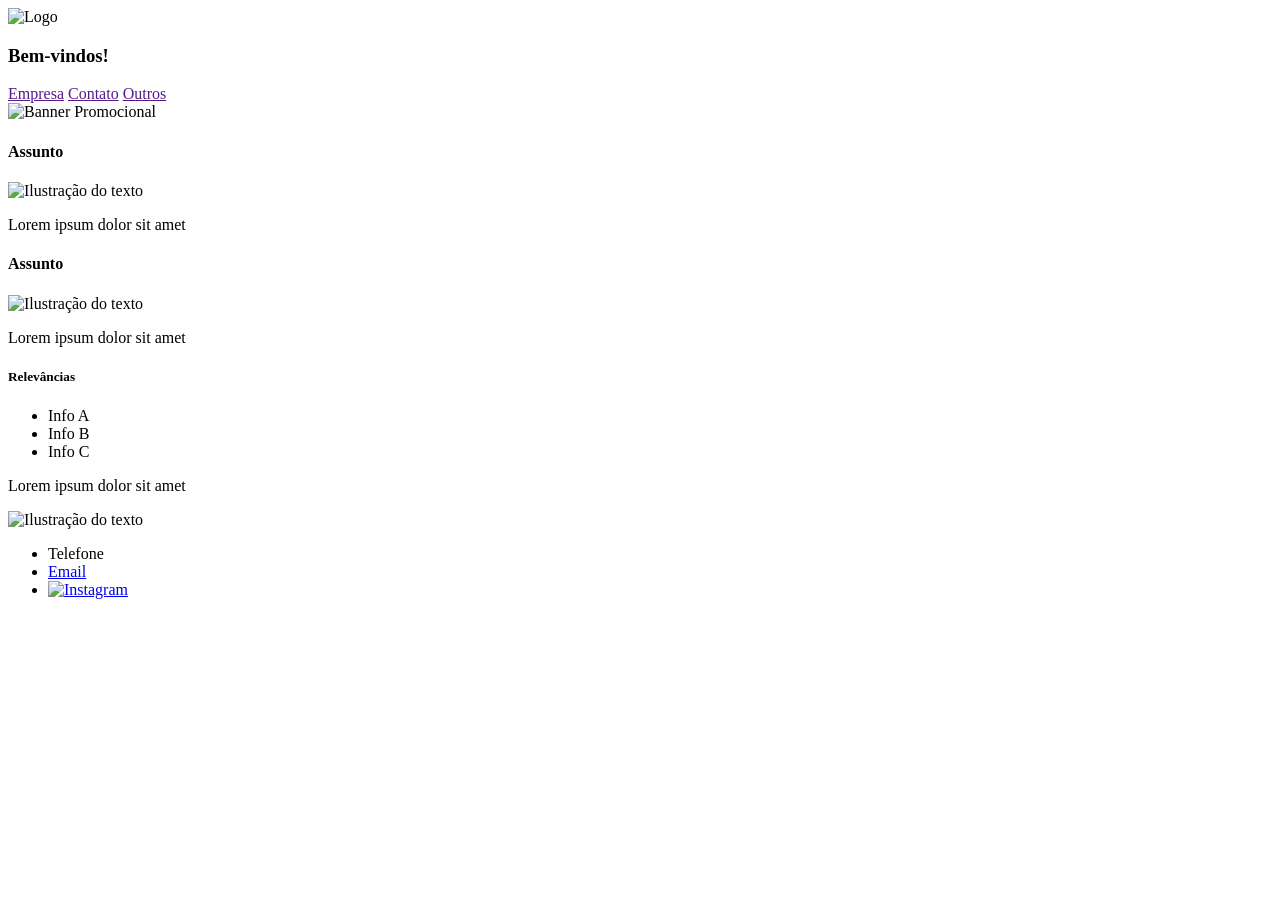
==== 2 fase/desenvolvimento de aplicações I/02 site profissional/index.html @ 8a9ce84f "Rename index.html to index.html" ====
<!DOCTYPE html>
<html lang="pt-BR">
<head>
    <title>Site Profissional</title>
    <meta charset="UTF-8">
    <meta name="author" content="Rafaela Amboni Ghellere">
    <meta name="description" content="Site sobre...">
    <link rel="icon" href="img/icon.png" type="image/x-icon">
</head>
<body>
    <header>
        <img src="" alt="Logo">
        <h3>Bem-vindos!</h3>
        <nav>
            <a href="">Empresa</a>
            <a href="">Contato</a>
            <a href="">Outros</a>
        </nav>
        <img src="" alt="Banner Promocional">
    </header> 

    <main>
        <article>
            <h4>Assunto</h4>
            <img src="" alt="Ilustração do texto">
            <p>Lorem ipsum dolor sit amet</p>
        </article>
        
        <article>
            <h4>Assunto</h4>
            <img src="" alt="Ilustração do texto">
            <p>Lorem ipsum dolor sit amet</p>
            <section>
                <h5>Relevâncias</h5>
                <ul> <!-- se for ordenado em numero é ol -->
                    <li>Info A</li>
                    <li>Info B</li>
                    <li>Info C</li>
                </ul>
            </section>

            <section>
                <p>Lorem ipsum dolor sit amet</p>
                <img src="" alt="Ilustração do texto">
            </section>
        </article>
    </main>

    <footer>
        <ul>
            <li>Telefone</li>
            <li><a href="mailto:seuemail@mail.com">Email</a></li>
            <li><a href="https://instagram.com"><img src="" alt="Instagram"></a></li>
        </ul>
    </footer>
</body>
</html>
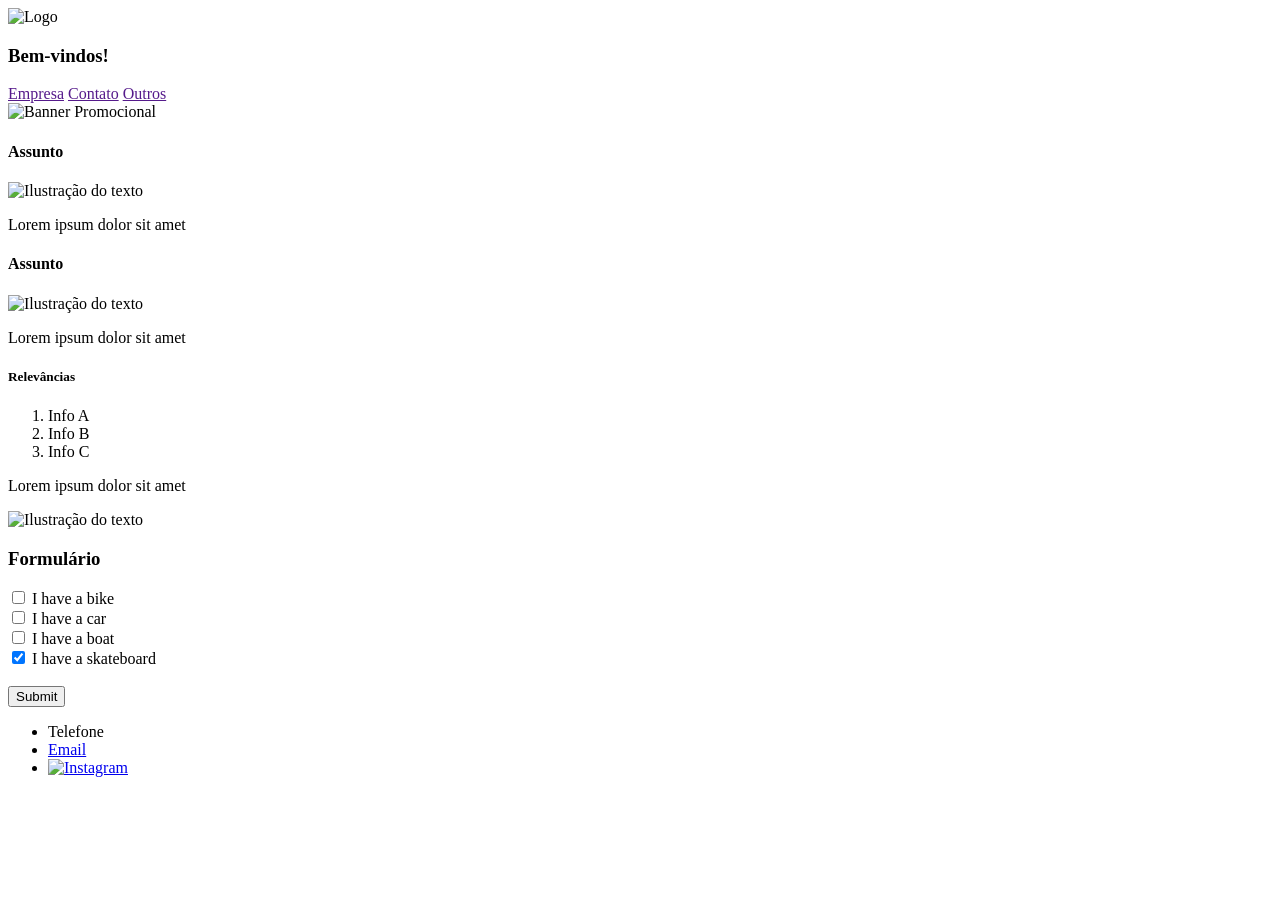
==== commit 316a5107: "Update index.html" ====
--- a/2 fase/desenvolvimento de aplicações I/02 site profissional/index.html
+++ b/2 fase/desenvolvimento de aplicações I/02 site profissional/index.html
@@ -25,18 +25,18 @@
             <img src="" alt="Ilustração do texto">
             <p>Lorem ipsum dolor sit amet</p>
         </article>
-        
+
         <article>
             <h4>Assunto</h4>
             <img src="" alt="Ilustração do texto">
             <p>Lorem ipsum dolor sit amet</p>
             <section>
                 <h5>Relevâncias</h5>
-                <ul> <!-- se for ordenado em numero é ol -->
+                <ol> <!-- se for ordenado em numero é ol, sem ordenação (bolinha) ul -->
                     <li>Info A</li>
                     <li>Info B</li>
                     <li>Info C</li>
-                </ul>
+                </ol>
             </section>
 
             <section>
@@ -44,6 +44,23 @@
                 <img src="" alt="Ilustração do texto">
             </section>
         </article>
+        
+        <h3>Formulário</h3>
+        <form action="/action_page.php">
+            <input type="checkbox" id="vehicle1" name="vehicle1" value="Bike">
+            <label for="vehicle1"> I have a bike</label><br>
+
+            <input type="checkbox" id="vehicle2" name="vehicle2" value="Car">
+            <label for="vehicle2"> I have a car</label><br>
+
+            <input type="checkbox" id="vehicle3" name="vehicle3" value="Boat">
+            <label for="vehicle3"> I have a boat</label><br>
+
+            <input type="checkbox" id="vehicle4" name="vehicle4" value="Skate" checked="true">
+            <label for="vehicle4"> I have a skateboard</label><br><br>
+
+            <input type="submit" value="Submit">
+        </form>
     </main>
 
     <footer>
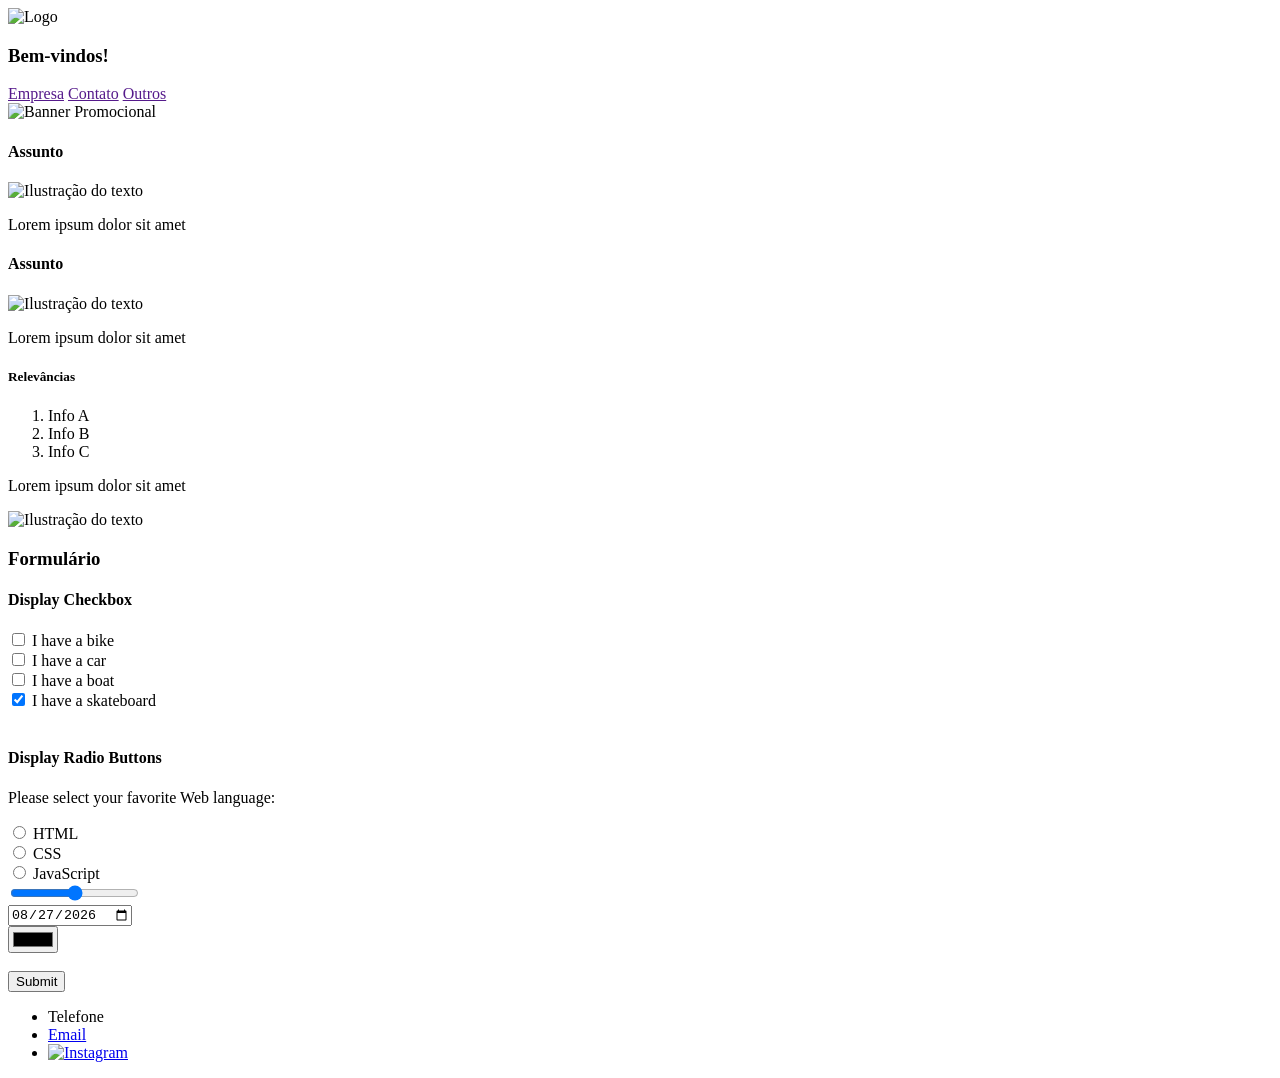
==== commit add700b6: "Update index.html" ====
--- a/2 fase/desenvolvimento de aplicações I/02 site profissional/index.html
+++ b/2 fase/desenvolvimento de aplicações I/02 site profissional/index.html
@@ -46,19 +46,37 @@
         </article>
         
         <h3>Formulário</h3>
+        <h4>Display Checkbox</h4>
         <form action="/action_page.php">
-            <input type="checkbox" id="vehicle1" name="vehicle1" value="Bike">
-            <label for="vehicle1"> I have a bike</label><br>
+            <input type="checkbox" id="vehicle1" name="vehicle1" value="Bike"> <!-- aq o name (variável pro js) NÃO pode ser a mesma -->
+            <label for="vehicle1">I have a bike</label><br>
 
             <input type="checkbox" id="vehicle2" name="vehicle2" value="Car">
-            <label for="vehicle2"> I have a car</label><br>
+            <label for="vehicle2">I have a car</label><br>
 
             <input type="checkbox" id="vehicle3" name="vehicle3" value="Boat">
-            <label for="vehicle3"> I have a boat</label><br>
+            <label for="vehicle3">I have a boat</label><br>
 
-            <input type="checkbox" id="vehicle4" name="vehicle4" value="Skate" checked="true">
-            <label for="vehicle4"> I have a skateboard</label><br><br>
+            <input type="checkbox" id="vehicle4" name="vehicle4" value="Skate" checked>
+            <label for="vehicle4">I have a skateboard</label><br><br>
 
+
+            <h4>Display Radio Buttons</h4>
+            <p>Please select your favorite Web language:</p>
+            <input type="radio" id="html" name="fav_language" value="HTML"> <!-- aq o name (variável pro js) TEM ser a mesma dentro do grupo -->
+            <label for="html">HTML</label><br>
+
+            <input type="radio" id="css" name="fav_language" value="CSS">
+            <label for="css">CSS</label><br>
+
+            <input type="radio" id="javascript" name="fav_language" value="JavaScript">
+            <label for="javascript">JavaScript</label><br>
+
+            <input type="range" min="0" max="100" step="25"><br>
+            <input type="date" name="calendario" id="calendario" value="2026-08-27"> <!-- inicializa com um valor fixo --> <br>
+            <input type="color">
+
+            <br><br>
             <input type="submit" value="Submit">
         </form>
     </main>
